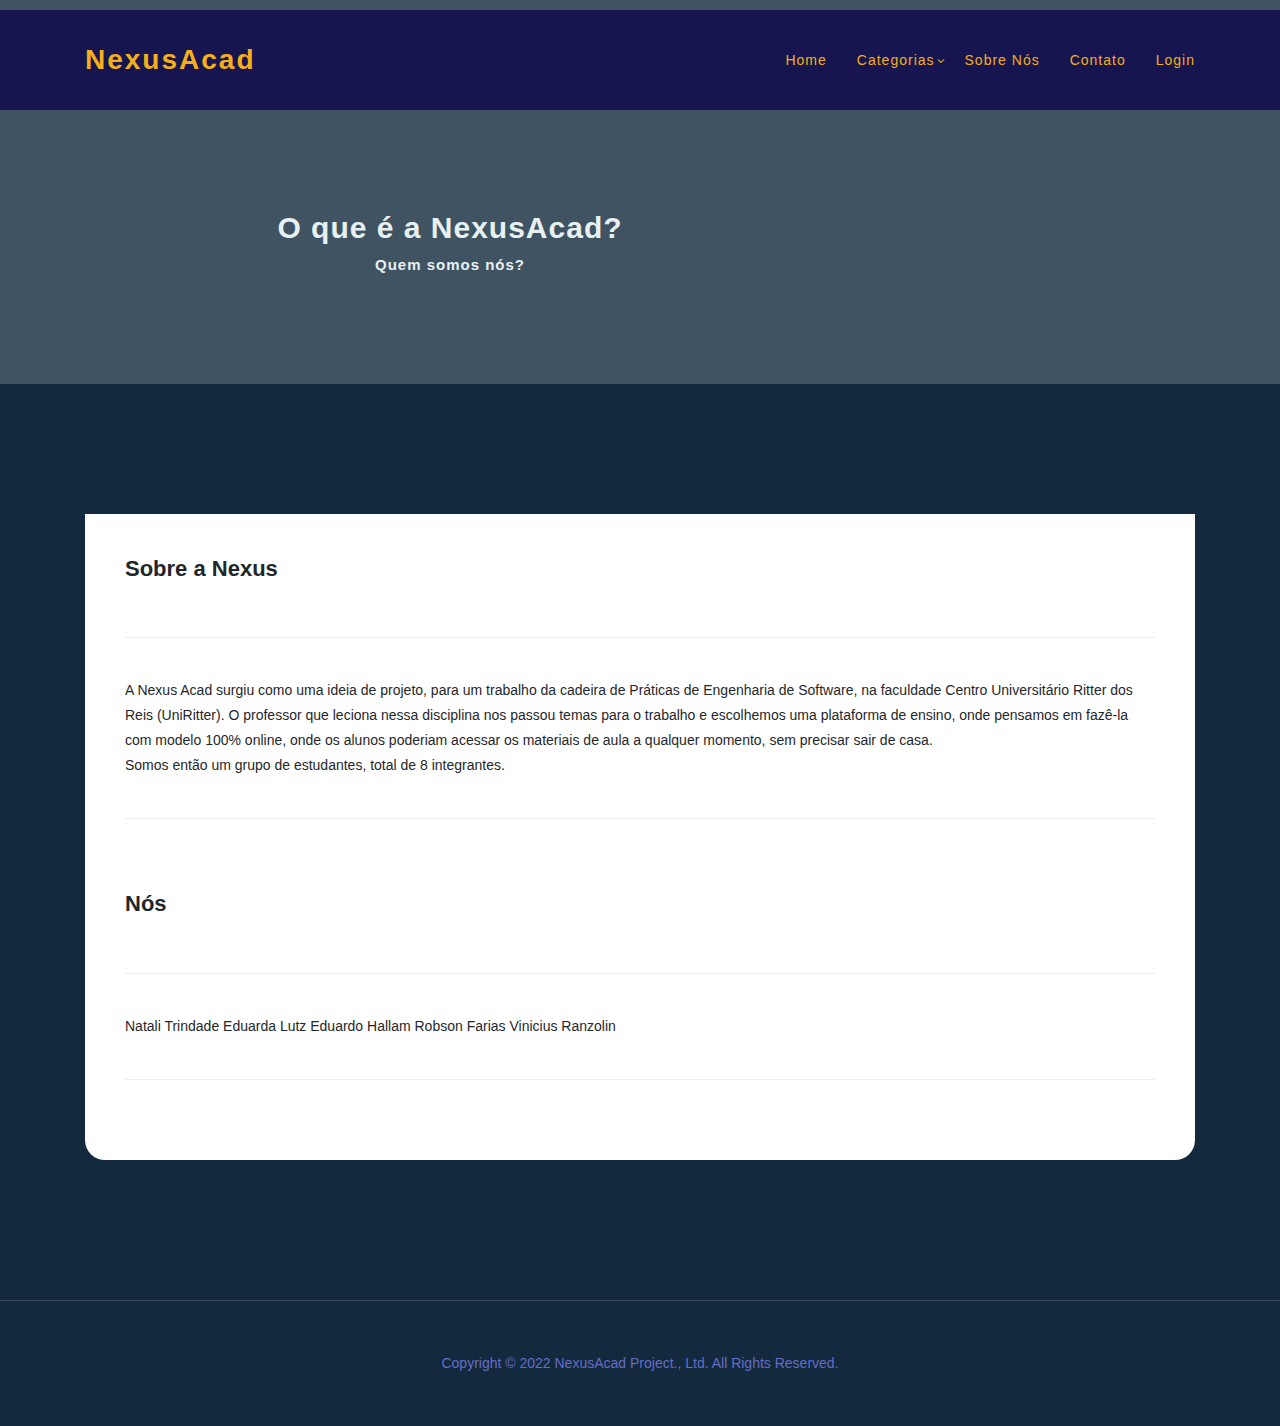
==== nexus-acad/about-us.html @ c948c455 "about us in progress" ====
<!DOCTYPE html>
<html lang="en">

  <head>

    <meta charset="utf-8">
    <meta name="viewport" content="width=device-width, initial-scale=1, shrink-to-fit=no">
    <meta name="description" content="">
    <meta name="author" content="NexusAcad">

    <title>Meeting NexusAcad Page</title>

    <!-- Bootstrap core CSS -->
    <link href="vendor/bootstrap/css/bootstrap.min.css" rel="stylesheet">


    <!-- Additional CSS Files -->
    <link rel="stylesheet" href="assets/css/fontawesome.css">
    <link rel="stylesheet" href="assets/css/nexus-acad-project.css">
    <link rel="stylesheet" href="assets/css/owl.css">
    <link rel="stylesheet" href="assets/css/lightbox.css">
    <link rel="stylesheet" href="assets/css/upcoming-meetings.css">
    <link rel="stylesheet" href="assets/css/contact-us.css">
    <link rel="stylesheet" href="assets/css/courses.css">
    <link rel="stylesheet" href="assets/css/about-us.css">
    <link rel="stylesheet" href="assets/css/header.css">
    <link rel="stylesheet" href="assets/css/services.css">
    <link rel="stylesheet" href="assets/css/apply.css">



  </head>

<body>

   


  <!-- ***** Header Area Start ***** -->

  <header class="header-area header-sticky">
      <div class="container">
          <div class="row">
              <div class="col-12">
                  <nav class="main-nav">

                      <!-- ***** Logo Start ***** -->
                      <a href="index.html" class="logo">
                          NexusAcad
                      </a>
                      <!-- ***** Logo End ***** -->

                      <!-- ***** Menu Start ***** -->

                      <ul class="nav">
                        <li><a href="index.html">Home</a></li>
                        <li class="has-sub">
                            <a href="javascript:void(0)">Categorias</a>
                            <ul class="sub-menu">
                              <li><a href="meetings.html">Desenvolvimento</a></li>
                              <li><a href="meeting-details.html">Data Science</a></li>
                              <li><a href="meeting-details.html">Inteligência Artificial</a></li>
                              <li><a href="meeting-details.html">Design</a></li>
                              <li><a href="meeting-details.html">UI/UX</a></li>
                              <li><a href="meeting-details.html">Redes de Computadores</a></li>
                              <li><a href="meeting-details.html">Hardware e Software</a></li>
                            </ul>
                        </li>
                        <li><a href="about-us.html">Sobre Nós</a></li> 
                        <li><a href="index.html">Contato</a></li>
                        <li><a href="index.html">Login</a></li>  
                    </ul>               
                      <a class="menu-trigger">
                          <span>Menu</span>
                      </a>
                      <!-- ***** Menu End ***** -->

                  </nav>
              </div>
          </div>
      </div>
  </header>

  <!-- ***** Header Area End ***** -->

  <section class="heading-page header-text" id="top">
    <div class="container">
      <div class="row">
        <div class="col-lg-8">
         <h2>O que é a NexusAcad?</h2>
          <h6>Quem somos nós?</h6>
        </div>
      </div>
    </div>
  </section>

  <section class="meetings-page" id="meetings">
    <div class="container">
      <div class="row">
        <div class="col-lg-15">
          <div class="row">
            <div class="col-lg-15">
              <div class="meeting-single-item">
                <div class="thumb">
                  <a href="meeting-details.html"><img src="single-meeting.jpg" alt=""></a>
                </div>
                <div class="down-content">
                  <h4>Sobre a Nexus</h4>
                  
                  <p class="description">
                    A Nexus Acad surgiu como uma ideia de projeto, para um trabalho da cadeira de Práticas de Engenharia de Software, na faculdade Centro Universitário Ritter dos Reis (UniRitter).
                    O professor que leciona nessa disciplina nos passou temas para o trabalho e escolhemos uma plataforma de ensino, onde pensamos em fazê-la com modelo 100% online, onde os alunos poderiam acessar os materiais de aula a qualquer momento, sem precisar sair de casa.
                    
                    <br>Somos então um grupo de estudantes, total de 8 integrantes.
                  </p>

                  <br>
                  <h4>Nós</h4>
                  <p class="description">
                   Natali Trindade
                    Eduarda Lutz
                     Eduardo Hallam
                      Robson Farias
                       Vinicius Ranzolin
                    
                  </p>
                   
                  </div>
                </div>
              </div>
            </div>
           
          </div>
        </div>
      </div>

    <div class="footer">
      <p>Copyright © 2022 NexusAcad Project., Ltd. All Rights Reserved.</p>
    </div>

  </section>


  <!-- Scripts -->
  <!-- Bootstrap core JavaScript -->
    <script src="vendor/jquery/jquery.min.js"></script>
    <script src="vendor/bootstrap/js/bootstrap.bundle.min.js"></script>

    <script src="assets/js/isotope.min.js"></script>
    <script src="assets/js/owl-carousel.js"></script>
    <script src="assets/js/lightbox.js"></script>
    <script src="assets/js/tabs.js"></script>
    <script src="assets/js/video.js"></script>
    <script src="assets/js/slick-slider.js"></script>
    <script src="assets/js/custom.js"></script>
    <script>
        //according to loftblog tut
        $('.nav li:first').addClass('active');

        var showSection = function showSection(section, isAnimate) {
          var
          direction = section.replace(/#/, ''),
          reqSection = $('.section').filter('[data-section="' + direction + '"]'),
          reqSectionPos = reqSection.offset().top - 0;

          if (isAnimate) {
            $('body, html').animate({
              scrollTop: reqSectionPos },
            800);
          } else {
            $('body, html').scrollTop(reqSectionPos);
          }

        };

        var checkSection = function checkSection() {
          $('.section').each(function () {
            var
            $this = $(this),
            topEdge = $this.offset().top - 80,
            bottomEdge = topEdge + $this.height(),
            wScroll = $(window).scrollTop();
            if (topEdge < wScroll && bottomEdge > wScroll) {
              var
              currentId = $this.data('section'),
              reqLink = $('a').filter('[href*=\\#' + currentId + ']');
              reqLink.closest('li').addClass('active').
              siblings().removeClass('active');
            }
          });
        };

        $('.main-menu, .responsive-menu, .scroll-to-section').on('click', 'a', function (e) {
          e.preventDefault();
          showSection($(this).attr('href'), true);
        });

        $(window).scroll(function () {
          checkSection();
        });
    </script>
</body>

</html>
---- nexus-acad/assets/css/nexus-acad-project.css ----
@import url("https://fonts.googleapis.com/css?family=Poppins:100,200,300,400,500,600,700,800,900");
/* 
---------------------------------------------
reset
--------------------------------------------- 
*/
html, body, div, span, applet, object, iframe, h1, h2, h3, h4, h5, h6, p, blockquote, div
pre, a, abbr, acronym, address, big, cite, code, del, dfn, em, font, img, ins, kbd, q,
s, samp, small, strike, strong, sub, sup, tt, var, b, u, i, center, dl, dt, dd, ol, ul, li,
figure, header, nav, section, article, aside, footer, figcaption {
  margin: 0;
  padding: 0;
  border: 0;
  outline: 0;
}

.clearfix:after {
  content: ".";
  display: block;
  clear: both;
  visibility: hidden;
  line-height: 0;
  height: 0;
}

.clearfix {
  display: inline-block;
}

html[xmlns] .clearfix {
  display: block;
}

* html .clearfix {
  height: 1%;
}

ul, li {
  padding: 0;
  margin: 0;
  list-style: none;
}

header, nav, section, article, aside, footer, hgroup {
  display: block;
}

* {
  box-sizing: border-box;
}

html, body {
  font-family: 'Roboto', sans-serif;
  font-weight: 400;
  background-color: #13293D;
  font-size: 20px;
  -ms-text-size-adjust: 100%;
  -webkit-font-smoothing: antialiased;
  -moz-osx-font-smoothing: grayscale;
}

a {
  text-decoration: none !important;
  color: #13293D;
}

a:hover {
	color: #13293D;
}

h1, h2, h3, h4, h5, h6 {
  margin-top: 0px;
  margin-bottom: 0px;
}

ul {
  margin-bottom: 0px;
}

p {
  font-size: 14px;
  line-height: 25px;
  color: #2a2a2a;
}

img {
  width: 100%;
  overflow: hidden;
}

/* 
---------------------------------------------
global styles
--------------------------------------------- 
*/
html,
body 

{
 
  background: #E8F1F2;
  font-family: 'Roboto', sans-serif;
}

::selection {
  background: #E8F1F2;
  color: #F4AF1B;
}

::-moz-selection {
  background: #2d3f91;
  color: #F4AF1B;
}

@media (max-width: 991px) {
  html, body {
    overflow-x: hidden;
  }
  .mobile-top-fix {
    margin-top: 30px;
    margin-bottom: 0px;
  }
  .mobile-bottom-fix {
    margin-bottom: 30px;
  }
  .mobile-bottom-fix-big {
    margin-bottom: 60px;
  }
}

.main-button-blue a {
  font-size: 15px;
  color: #F4AF1B;
  background-color: #2d3f91;
  padding: 12px 30px;
  display: inline-block;
  border-radius: 22px;
  font-weight: 500;
  transition: all .3s;
}

.main-button-blue a:hover {
  opacity: 0.9;
}

.main-button-resume a {
  font-size: 15px;
  color: #2d3f91;
  background-color: #F4AF1B;
  padding: 12px 30px;
  display: inline-block;
  border-radius: 22px;
  font-weight: 500;
  transition: all .3s;
}

.main-button-resume a:hover {
  opacity: 0.9;
}

.section-heading h2 {
  line-height: 40px;
  margin-top: 0px;
  margin-bottom: 50px; 
  padding-bottom: 20px;
  border-bottom: 1px solid #3e3e3e;
  text-align: center;
  font-size: 22px;
  font-weight: 700;
  color: #E8F1F2; /*heading of the sections texts*/
}


/* 
---------------------------------------------
banner
--------------------------------------------- 
*/

.main-banner {
  position: relative;
  max-height: 100%;
  overflow: hidden;
  margin-bottom: -7px;
}

#bg-video {
    min-width: 100%;
    min-height: 100vh;
    max-width: 100%;
    max-height: 100vh;
    object-fit: cover;
    z-index: -1;
}

#bg-video::-webkit-media-controls {
    display: none !important;
}

.video-overlay {
    position: absolute;
    background-color: #13293dc9;
    top: 0;
    left: 0;
    bottom: 0;
    right: 0;
    width: 100%;
}

.main-banner .caption {
  position: absolute;
  top: 50%;
  transform: translateY(-50%);
}

.main-banner .caption h6 {
  margin-top: 0px;
  font-size: 15px;
  font-weight: 600;
  color: #E8F1F2;
  letter-spacing: 1px;
}

.main-banner .caption h2 {
  margin-top: 20px;
  margin-bottom: 20px;
  font-size: 36px;
  font-weight: 800;
  color: #E8F1F2;
  letter-spacing: 1px;
}

.main-banner .caption h2 em {
  font-style: normal;
  color: #E8F1F2;
  font-weight: 900;
}

.main-banner .caption p {
  color: #E8F1F2;
  font-size: 15px;
  max-width: 570px;
}

.main-banner .caption .main-button-blue {
  margin-top: 30px;
}

@media screen and (max-width: 767px) {

  .main-banner .caption h6 {
    font-weight: 500;
  }

  .main-banner .caption h2 {
    font-size: 36px;
  }

}


/*
---------------------------------------------
heading page
---------------------------------------------
*/

section.heading-page {
  background-color: #13293dc9;
  padding-top: 200px;
  padding-bottom: 110px;
  text-align: center;
}

section.heading-page h6 {
  margin-top: 0px;
  font-size: 15px;
  font-weight: 600;
  color: #E8F1F2;
  text-align: center;
  letter-spacing: 1px;
}

section.heading-page h2 {
  margin-top: 10px;
  margin-bottom: 10px;
  font-size: 30px;
  font-weight: 600;
  color: #E8F1F2;
  text-align: center;
  letter-spacing: 1px;
}
---- nexus-acad/assets/css/upcoming-meetings.css ----
section.meetings-page {
    background-color: #13293D;
    background-size: cover;
    padding-top: 100px;
    padding-bottom: 0px;
  }
  
 
  section.meetings-page .pagination {
    text-align: center;
    width: 100%;
    margin-top: 30px;
    display: inline-block;
  }
  
  section.meetings-page .pagination ul li {
    display: inline-block;
  }
  
  section.meetings-page .pagination ul li a {
    width: 40px;
    height: 40px;
    background-color: #2D3F91;
    border-radius: 10px;
    color: #E8F1F2;
    display: inline-block;
    text-align: center;
    line-height: 40px;
    font-weight: 600;
    font-size: 15px;
    transition: all .3s;
  }
  
  
  
  section.meetings-page .pagination ul li.active a,
  section.meetings-page .pagination ul li a:hover {
    background-color: #E8F1F2;
    color: #2D3F91;
  }
  
  .meeting-single-item .thumb {
    position: relative;
  }
  
  .meeting-single-item .thumb img {
    border-top-right-radius: 20px;
    border-top-left-radius: 20px;
  }
  
  
  .meeting-single-item .down-content {
    background-color: #fff;
    padding: 40px;
    border-bottom-right-radius: 20px;
    border-bottom-left-radius: 20px;
  }
  
  
  .meeting-single-item .down-content h4 {
    font-size: 22px;
    color: #1f272b;
    font-weight: 600;
    display: inline-block;
    margin-bottom: 15px;
  }
  
  .meeting-single-item .down-content h5 {
    font-size: 18px;
    color: #1f272b;
    font-weight: 700;
    display: inline-block;
    margin-bottom: 15px;
  }
  
  .meeting-single-item .down-content p {
    color: #1f272b;
    font-size: 14px;
  }
  
  .meeting-single-item .down-content p.description {
    margin-top: 40px;
    padding-top: 40px;
    border-top: 1px solid #eee;
    margin-bottom: 40px;
    padding-bottom: 40px;
    border-bottom: 1px solid #eee;
  }
  
  .meeting-single-item .down-content .share {
    margin-top: 40px;
    padding-top: 40px;
    border-top: 1px solid #eee;
  }
  
  .meeting-single-item .down-content .share h5 {
    float: left;
    margin-right: 10px;
    margin-bottom: 0px;
  }
  
  .meeting-single-item .down-content .share ul li {
    display: inline;
  }
  
  .meeting-single-item .down-content .share ul li a {
    font-size: 14px;
    color: #1f272b;
    transition: all .3s;
  }
  
 
  .templatemo-item-col {
      width: 31%;
  }
  
  @media (max-width: 992px) {
      .templatemo-item-col {
          width: 45%;
      }
  }
  
  @media (max-width: 767px) {
      .templatemo-item-col {
          width: 100%;
      }
  }


/*
  ---------------------------------------------------------------------------------------------------------------------
  Section workshops e oficinas
  ---------------------------------------------------------------------------------------------------------------------

  */

  section.upcoming-meetings {
    background-image: url(../images/meetings-bg.jpg);
    background-position: center center;
    background-attachment: fixed;
    background-repeat: no-repeat;
    background-size: cover;
    padding-top: 200px;
    padding-bottom: 5px;
  }
  
  section.upcoming-meetings .section-heading {
    text-align: center;
  }
  
  section.upcoming-meetings .categories {
    background-color: #fff;
    border-radius: 20px;
    padding: 40px;
    margin-right: 45px;
  }
  
  section.upcoming-meetings .categories h4 {
    font-size: 18px;
    font-weight: 600;
    color: #f5a425;
    margin-bottom: 30px;
    padding-bottom: 20px;
    border-bottom: 1px solid #3e3e3ead;
  }
  
  section.upcoming-meetings .categories ul li {
    display: inline-block;
    margin-bottom: 15px;
  }
  
  section.upcoming-meetings .categories ul li a {
    font-size: 15px;
    color: #13293D;
    font-weight: 500;
    transition: all .3s;
  }
  
  section.upcoming-meetings .categories ul li a:hover {
    color: #f5a425;
  }
  
  section.upcoming-meetings .categories .main-button-blue {
    border-top: 1px solid #3e3e3ead;
    padding-top: 30px;
    margin-top: 15px;
  }
  
  section.upcoming-meetings .categories .main-button-blue a {
    width: 100%;
    text-align: center;
  }
  
  .meeting-item {
    margin-bottom: 30px;
  }
  
  .meeting-item .thumb {
    position: relative;
  }
  
  .meeting-item .thumb img {
    border-top-right-radius: 20px;
    border-top-left-radius: 20px;
  }
  
  .meeting-item .thumb .price {
    position: absolute;
    left: 20px;
    top: 20px;
  }
  
  .meeting-item .thumb .price span {
    font-size: 16px;
    color: #1f272b;
    font-weight: 600;
    background-color: rgba(250,250,250,0.9);
    padding: 7px 12px;
    border-radius: 10px;
  }
  
  .meeting-item .down-content {
    background-color: #fff;
    padding: 30px;
    border-bottom-right-radius: 20px;
    border-bottom-left-radius: 20px;
  }
  
  .meeting-item .down-content .date {
    text-align: center;
    display: inline-block;
    margin-right: 15px;
  }
  
  .meeting-item .down-content .date h6 {
    font-size: 13px;;
    font-weight: 600;
    color: #a12c2f;
  }
  
  .meeting-item .down-content .date span {
    display: block;
    color: #1f272b;
    font-size: 22px;
    margin-top: 5px;
  }
  
  .meeting-item .down-content h4 {
    font-size: 18px;
    color: #1f272b;
    font-weight: 600;
    display: inline-block;
    margin-bottom: 15px;
  }
  
  .meeting-item .down-content p {
    margin-left: 50px;
    color: #1f272b;
    font-size: 14px;
   
  }
---- nexus-acad/assets/css/contact-us.css ----
section.contact-us {
    background-image: url(../images/meetings-bg.jpg);
    background-position: center center;
    background-attachment: fixed;
    background-repeat: no-repeat;
    background-size: cover;
    padding: 140px 0px 0px 0px;
  }
  
  section.contact-us #contact {
    background-color: #fff;
    border-radius: 20px;
    padding: 40px;
  }
  
  section.contact-us #contact h2 {
    color: #F4AF1B;
    border-bottom: 1px solid #eee;
    margin-bottom: 40px;
    padding-bottom: 20px;
    font-size: 22px;
    font-weight: 700;
  }
  
  section.contact-us #contact input {
    width: 100%;
    height: 40px;
    border-radius: 20px;
    background-color: #f7f7f7;
    outline: none;
    border: none;
    box-shadow: none;
    font-size: 13px;
    font-weight: 500;
    color: #7a7a7a;
    padding: 0px 15px;
    margin-bottom: 30px;
  }
  
  section.contact-us #contact textarea {
    width: 100%;
    min-height: 140px;
    max-height: 180px;
    border-radius: 20px;
    background-color: #f7f7f7;
    outline: none;
    border: none;
    box-shadow: none;
    font-size: 13px;
    font-weight: 500;
    color: #7a7a7a;
    padding: 15px;
    margin-bottom: 30px;
  }
  
  section.contact-us #contact button {
    font-size: 13px;
    color: #13293D;
    background-color: #F4AF1B;
    padding: 12px 30px;
    display: inline-block;
    border-radius: 22px;
    font-weight: 500;
    transition: all .3s;
    border: none;
    outline: none;
  }
  
  section.contact-us #contact button:hover {
    opacity: 0.9;
  }
  
  section.contact-us .right-info {
    background-color: #13293D;
    border-radius: 20px;
    padding: 40px;
  }
  
  section.contact-us .right-info ul li {
    display: inline-block;
    border-bottom: 1px solid rgba(250,250,250,0.15);
    margin-bottom: 30px;
    padding-bottom: 30px;
  }
  
  section.contact-us .right-info ul li:last-child {
    margin-bottom: 0;
    padding-bottom: 0;
    border-bottom: none;
  }
  
  section.contact-us .right-info ul li h6 {
    color: #fff;
    font-size: 15px;
    font-weight: 600;
    margin-bottom: 10px;
  }
  
  section.contact-us .right-info ul li span {
    display: block;
    font-size: 18px;
    color: #fff;
    font-weight: 700;
  }
  
  .footer {
    text-align: center;
    margin-top: 140px;
    border-top: 1px solid rgba(250,250,250,0.15);
    padding: 50px 0px;
  }
  .footer p {
    font-size: 14px;
    color: #666dc7;
  }
---- nexus-acad/assets/css/courses.css ----
section.our-courses {
    background-image: url(../images/meetings-bg.jpg);
    background-position: center center;
    background-attachment: fixed;
    background-repeat: no-repeat;
    background-size: cover;
    padding-top: 100px;
    padding-bottom: 50px;
  }
  
  .our-courses .item .down-content {
    background-color: #fff;
  }
  
  .our-courses .item .down-content h4 {
    padding: 25px;
    font-size: 18px;
    color: #1f272b;
    text-align: center; 
    border-bottom: 1px solid #eee;
  }
  
  .our-courses .item .down-content .info {
    padding: 25px;
  }
  
  .our-courses .item .down-content .info ul li {
    display: inline-block;
    margin-right: 1px;
  }
  
  .our-courses .item .down-content .info ul li i {
    color: #f5a425;
    font-size: 14px;
  }
  
  .our-courses .item .down-content .info span {
    color: #a12c2f;
    font-size: 15px;
    font-weight: 600;
    text-align: right;
    display: inline-block;
    width: 100%;
  }
  
  .our-courses .owl-nav {
    text-align: center;
    position: absolute;
    width: 100%;
    top: 50%;
    transform: translateY(-45px);
  }
  
  .our-courses .owl-dots {
    display: inline-block;
    text-align: center;
    width: 100%;
    margin-top: 40px;
  }
  
  .our-courses .owl-dots .owl-dot {
    transition: all .5s;
    width: 7px;
    height: 7px;
    background-color: #fff;
    margin: 0px 5px;
    border-radius: 50%;
    outline: none;
  }
  
  .our-courses .owl-dots .active {
    width: 24px;
    height: 8px;
    border-radius: 4px;
  }
      
  .our-courses .owl-nav .owl-prev{
    margin-right: 10px;
    outline: none;
    position: absolute;
    left: -80px;
  }
  
  .our-courses .owl-nav .owl-prev span,
  .our-courses .owl-nav .owl-next span {
    opacity: 0;
  }
  
  .our-courses .owl-nav .owl-prev:before {
    display: inline-block;
    font-family: 'FontAwesome';
    color: #1e1e1e;
    font-size: 25px;
    font-weight: 700;
    content: '\f104';
    background-color: #fff;
    width: 50px;
    height: 50px;
    border-radius: 50%;
    line-height: 50px;
  }
  
  .our-courses .owl-nav .owl-prev {
    opacity: 1;
    transition: all .5s;
  }
  
  .our-courses .owl-nav .owl-prev:hover {
    opacity: 0.9;
  }
  
  .our-courses .owl-nav .owl-next {
    opacity: 1;
    transition: all .5s;
  }
  
  .our-courses .owl-nav .owl-next:hover {
    opacity: 0.9;
  }
  
  .our-courses .owl-nav .owl-next{
    margin-left: 10px;
    outline: none;
    position: absolute;
    right: -85px;
  }
  
  .our-courses .owl-nav .owl-next:before {
    display: inline-block;
    font-family: 'FontAwesome';
    color: #1e1e1e;
    font-size: 25px;
    font-weight: 700;
    content: '\f105';
    background-color: #fff;
    width: 50px;
    height: 50px;
    border-radius: 50%;
    line-height: 50px;
  }
---- nexus-acad/assets/css/header.css ----
/* background header fixo*/
.background-header {
    background-color: #16154F!important;
    height: 80px!important;
    position: fixed!important;
    top: 0!important;
    left: 0;
    right: 0;
    box-shadow: 0px 0px 10px #3e3e3e!important;
  }
  
 /*
  .background-header .main-nav .nav li a {
    color: #F4AF1B!important;
  }
  */


  /* background header logo main nav ----------- texts inside the fixed nav */
  .background-header .logo,
  .background-header .main-nav .nav li a {
    color: #F4AF1B!important;
  }
  
  /*
  .background-header .main-nav .nav li:hover a {
    color: #E8F1F2!important;
  
  }
  .background-header .nav li a.active {
    color: #E8F1F2!important;
  }
  */

/*main header   */
  .header-area {
    background-color: #16154F;
    position: absolute;
    top: 10px;
    left: 0;
    right: 0;
    z-index: 100;
    -webkit-transition: all .5s ease 0s;
    -moz-transition: all .5s ease 0s;
    -o-transition: all .5s ease 0s;
    transition: all .5s ease 0s;
  }
  
  .header-area .main-nav {
    min-height: 80px;
    background: transparent;
  }
  
  .header-area .main-nav .logo {
    line-height: 100px;
    color: #F4AF1B;
    font-size: 28px;
    font-weight: 700;
    letter-spacing: 2px;
    float: left;
    -webkit-transition: all 0.3s ease 0s;
    -moz-transition: all 0.3s ease 0s;
    -o-transition: all 0.3s ease 0s;
    transition: all 0.3s ease 0s;
  }
  
  .background-header .main-nav .logo {
    line-height: 75px;
  }
  
  .background-header .nav {
    margin-top: 20px !important;
  }
  
  .header-area .main-nav .nav {
    float: right;
    margin-top: 30px;
    margin-right: 0px;
    background-color: transparent;
    -webkit-transition: all 0.3s ease 0s;
    -moz-transition: all 0.3s ease 0s;
    -o-transition: all 0.3s ease 0s;
    transition: all 0.3s ease 0s;
    position: relative;
    z-index: 999;
  }
  
  .header-area .main-nav .nav li {
    padding-left: 15px;
    padding-right: 15px;
  }
  
  .header-area .main-nav .nav li:last-child {
    padding-right: 0px;
  }
  
  /* Text inside the main nav  */
  .header-area .main-nav .nav li a {
    display: block;
    font-weight: 500;
    font-size: 14px;
    color: #F4AF1B;
    -webkit-transition: all 0.3s ease 0s;
    -moz-transition: all 0.3s ease 0s;
    -o-transition: all 0.3s ease 0s;
    transition: all 0.3s ease 0s;
    height: 40px;
    line-height: 40px;
    border: transparent;
    letter-spacing: 1px;
  }
  
  /* Text inside the main nav hover and HOME color  */
  .header-area .main-nav .nav li:hover a,
  .header-area .main-nav .nav li a.active {
    color: #E8F1F2!important;
  }
  
  .background-header .main-nav .nav li:hover a,
  .background-header .main-nav .nav li a.active {
    color: #3e3e3e!important;
    opacity: 1;
  }
  
  .header-area .main-nav .nav li.has-sub {
    position: relative;
    padding-right: 15px;
  }
  
  /* arrow dropdown color */
  .header-area .main-nav .nav li.has-sub:after {
    font-family: FontAwesome;
    content: "\f107";
    font-size: 12px;
    color: #F4AF1B;
    position: absolute;
    right: 5px;
    top: 12px;
  }
  
    /* arrow dropdown color for mobile */
  .background-header .main-nav .nav li.has-sub:after {
    color: #F4AF1B;
  }


     /* Estilização da barra principal com o sub menu, caso remova o manu estica deformando a nav*/
  .header-area .main-nav .nav li.has-sub ul.sub-menu {
    position: absolute;
    width: 200px;
    box-shadow: 0 2px 28px 0 #3e3e3e;
    overflow: hidden;
    top: 40px;
    opacity: 0;
    transition: all .3s;
    transform: translateY(+2em);
    visibility: hidden;
    z-index: -1;
  }
  
  .header-area .main-nav .nav li.has-sub ul.sub-menu li {
    margin-left: 0px;
    padding-left: 0px;
    padding-right: 0px;
  }
  
  .header-area .main-nav .nav li.has-sub ul.sub-menu li a {
    opacity: 1;
    display: block;
    background: #E8F1F2;
    color: #F4AF1B!important; /*cor do texto dentro da sub barra*/
    padding-left: 20px;
    height: 40px;
    line-height: 40px;
    -webkit-transition: all 0.3s ease 0s;
    -moz-transition: all 0.3s ease 0s;
    -o-transition: all 0.3s ease 0s;
    transition: all 0.3s ease 0s;
    position: relative;
    font-size: 13px;
    font-weight: 400;
    border-bottom: 1px solid #3e3e3e; /*cor da separação no sub menu */
  }
  
  .header-area .main-nav .nav li.has-sub ul li a:hover {
    color: #3e3e3e!important;
    padding-left: 25px;
  }
  
  .header-area .main-nav .nav li.has-sub ul li a:hover:before {
    width: 3px;
  }
  
  .header-area .main-nav .nav li.has-sub:hover ul.sub-menu {
    visibility: visible;
    opacity: 1;
    z-index: 1;
    transform: translateY(0%);
    transition-delay: 0s, 0s, 0.3s;
  }
  
  

  .header-area .main-nav .menu-trigger {
    cursor: pointer;
    display: block;
    position: absolute;
    top: 33px;
    width: 32px;
    height: 40px;
    text-indent: -9999em;
    z-index: 99;
    right: 40px;
    display: none;
  }
  
  .background-header .main-nav .menu-trigger {
    top: 23px;
  }
  
  .header-area .main-nav .menu-trigger span,
  .header-area .main-nav .menu-trigger span:before,
  .header-area .main-nav .menu-trigger span:after {
    -moz-transition: all 0.4s;
    -o-transition: all 0.4s;
    -webkit-transition: all 0.4s;
    transition: all 0.4s;
    background-color: #E8F1F2; /*cor do haburguer do sub menu*/
    display: block;
    position: absolute;
    width: 30px;
    height: 2px;
    left: 0;
  }
  
  .background-header .main-nav .menu-trigger span,
  .background-header .main-nav .menu-trigger span:before,
  .background-header .main-nav .menu-trigger span:after {
    background-color: #E8F1F2;
  }
  
  .header-area .main-nav .menu-trigger span:before,
  .header-area .main-nav .menu-trigger span:after {
    -moz-transition: all 0.4s;
    -o-transition: all 0.4s;
    -webkit-transition: all 0.4s;
    transition: all 0.4s;
    background-color: #E8F1F2;
    display: block;
    position: absolute;
    width: 30px;
    height: 2px;
    left: 0;
    width: 75%;
  }
  
  .background-header .main-nav .menu-trigger span:before,
  .background-header .main-nav .menu-trigger span:after {
    background-color: #E8F1F2;
  }
  
  .header-area .main-nav .menu-trigger span:before,
  .header-area .main-nav .menu-trigger span:after {
    content: "";
  }
  
  .header-area .main-nav .menu-trigger span {
    top: 16px;
  }
  
  .header-area .main-nav .menu-trigger span:before {
    -moz-transform-origin: 33% 100%;
    -ms-transform-origin: 33% 100%;
    -webkit-transform-origin: 33% 100%;
    transform-origin: 33% 100%;
    top: -10px;
    z-index: 10;
  }
  
  .header-area .main-nav .menu-trigger span:after {
    -moz-transform-origin: 33% 0;
    -ms-transform-origin: 33% 0;
    -webkit-transform-origin: 33% 0;
    transform-origin: 33% 0;
    top: 10px;
  }
  
  .header-area .main-nav .menu-trigger.active span,
  .header-area .main-nav .menu-trigger.active span:before,
  .header-area .main-nav .menu-trigger.active span:after {
    background-color: transparent;
    width: 100%;
  }

  /*cross on the close trigger*/
  .header-area .main-nav .menu-trigger.active span:before {
    -moz-transform: translateY(6px) translateX(1px) rotate(45deg);
    -ms-transform: translateY(6px) translateX(1px) rotate(45deg);
    -webkit-transform: translateY(6px) translateX(1px) rotate(45deg);
    transform: translateY(6px) translateX(1px) rotate(45deg);
    background-color: #E8F1F2
  }
  
  .background-header .main-nav .menu-trigger.active span:before {
    background-color: #E8F1F2;
  }
  
  .header-area .main-nav .menu-trigger.active span:after {
    -moz-transform: translateY(-6px) translateX(1px) rotate(-45deg);
    -ms-transform: translateY(-6px) translateX(1px) rotate(-45deg);
    -webkit-transform: translateY(-6px) translateX(1px) rotate(-45deg);
    transform: translateY(-6px) translateX(1px) rotate(-45deg);
    background-color: #E8F1F2;
  }
  
  .background-header .main-nav .menu-trigger.active span:after {
    background-color: #E8F1F2;
  }
  /*cross on the close trigger ends up here*/

  .header-area.header-sticky {
    min-height: 80px;
  }
  
  .header-area .nav {
    margin-top: 30px;
  }
  
  /*
  .header-area.header-sticky .nav li a.active {
    color: #ff0000;
  }
  */


  @media (max-width: 1200px) {
    .header-area .main-nav .nav li {
      padding-left: 7px;
      padding-right: 7px;
    }
    .header-area .main-nav:before {
      display: none;
    }
  }
  
  @media (max-width: 767px) {
    .header-area .main-nav .logo {
      color: #F4AF1B;
    }
    .header-area.header-sticky .nav li a:hover,
    .header-area.header-sticky .nav li a.active {
      color: #F4AF1B!important; /*cor do home no sub menu mobile nav*/
      opacity: 1;
    }
    .header-area.header-sticky .nav li.search-icon a {
      width: 100%;
    }

    
    .header-area {
      background-color: #16154F; /*cor do sub menu mobile*/
      padding: 0px 15px;
      height: 100px;
      box-shadow: none;
      text-align: center;
    }

    
    .header-area .container {
      padding: 0px;
    }

    .header-area .logo {
      margin-left: 30px;
    }
     
    .header-area .menu-trigger {
      display: block !important;
    }
    .header-area .main-nav {
      overflow: hidden;
    }
    .header-area .main-nav .nav {
      float: none;
      width: 100%;
      display: none;
      -webkit-transition: all 0s ease 0s;
      -moz-transition: all 0s ease 0s;
      -o-transition: all 0s ease 0s;
      transition: all 0s ease 0s;
      margin-left: 0px;
    }
    .header-area .main-nav .nav li:first-child {
      border-top: 1px solid #3e3e3e; /*linha dentro do sub menu do sub menu mobile */
    }
    .header-area.header-sticky .nav {
      margin-top: 100px !important;
    }
    .header-area .main-nav .nav li {
      width: 100%;
      background: #3e3e3e;
      border-bottom: 1px solid #3e3e3e; /*linha dentro do sub menu mobile */
      padding-left: 0px !important;
      padding-right: 0px !important;
    }

    .header-area .main-nav .nav li a {
      height: 50px !important;
      line-height: 50px !important;
      padding: 0px !important;
      border: none !important;
      background: #E8F1F2 !important;
      color: #16154F !important;
    }
    .header-area .main-nav .nav li a:hover {
      color: #F4AF1B!important;
    }
    .header-area .main-nav .nav li.has-sub ul.sub-menu {
      position: relative;
      visibility: inherit;
      opacity: 1;
      z-index: 1;
      transform: translateY(0%);
      top: 0px;
      width: 100%;
      box-shadow: none;
      height: 0px;
      transition: all 0s;
    }
    .header-area .main-nav .nav li.submenu ul li a {
      font-size: 12px;
      font-weight: 400;
    }
    .header-area .main-nav .nav li.submenu ul li a:hover:before {
      width: 0px;
    }
    .header-area .main-nav .nav li.has-sub ul.sub-menu {
      height: auto;
    }
    .header-area .main-nav .nav li.has-sub:after {
      color: #3e3e3e;
      right: 30px;
      font-size: 14px;
      top: 15px;
    }
    .header-area .main-nav .nav li.submenu:hover ul, .header-area .main-nav .nav li.submenu:focus ul {
      height: 0px;
    }
  }
  
  @media (min-width: 767px) {
    .header-area .main-nav .nav {
      display: flex !important;
    }
  }
---- nexus-acad/assets/css/services.css ----
.services {
    margin-top: -135px;
    position: absolute;
    width: 100%;
  }
  
  .services .item {
    background-image: url(../images/service-item-bg.jpg);
    background-repeat: no-repeat;
    background-size: cover;
    background-position: center center;
    border-radius: 20px;
    text-align: center;
    color: #E8F1F2;
    padding: 40px;
  }
  
  .services .item .icon {
    max-width: 60px;
    margin: 0 auto;
  }
  
  .services .item h4 {
    margin-top: 25px;
    margin-bottom: 15px;
    font-size: 15px;
    font-weight: 600;
  }
  
  .services .item p {
    color: #E8F1F2;
    font-size: 13px;
  }
  
  .services .owl-nav {
    display: inline-block !important;
    text-align: center;
    position: absolute;
    width: 100%;
    top: 50%;
    transform: translateY(-25px);
  }
      
  .services .owl-nav .owl-prev{
    margin-right: 10px;
    outline: none;
    position: absolute;
    left: -80px;
  }
  
  .services .owl-nav .owl-prev span,
  .services .owl-nav .owl-next span {
    opacity: 0;
  }
  
  .services .owl-nav .owl-prev:before {
    display: inline-block;
    font-family: 'FontAwesome';
    color: #1e1e1e;
    font-size: 25px;
    font-weight: 700;
    content: '\f104';
    background-color: #fff;
    width: 50px;
    height: 50px;
    border-radius: 50%;
    line-height: 50px;
  }
  
  .services .owl-nav .owl-prev {
    opacity: 1;
    transition: all .5s;
  }
  
  .services .owl-nav .owl-prev:hover {
    opacity: 0.9;
  }
  
  .services .owl-nav .owl-next {
    opacity: 1;
    transition: all .5s;
  }
  
  .services .owl-nav .owl-next:hover {
    opacity: 0.9;
  }
  
  .services .owl-nav .owl-next{
    margin-left: 10px;
    outline: none;
    position: absolute;
    right: -85px;
  }
  
  .services .owl-nav .owl-next:before {
    display: inline-block;
    font-family: 'FontAwesome';
    color: #1e1e1e;
    font-size: 25px;
    font-weight: 700;
    content: '\f105';
    background-color: #fff;
    width: 50px;
    height: 50px;
    border-radius: 50%;
    line-height: 50px;
  }
---- nexus-acad/assets/css/apply.css ----
/*
---------------------------------------------
apply now
---------------------------------------------
*/

section.apply-now {
    background-image: url(../images/apply-bg.jpg);
    background-position: center center;
    background-attachment: fixed;
    background-repeat: no-repeat;
    background-size: cover;
    padding: 140px 0px;
  }
  
  section.apply-now .item {
    background-color: rgba(250,250,250,0.15);
    padding: 40px;
    margin-bottom: 30px;
  }
  
  section.apply-now .item h3 {
    color: #fff;
    font-size: 24px;
    font-weight: 700;
    margin-bottom: 20px;
  }
  
  section.apply-now .item p {
    color: #fff;
    margin-bottom: 20px;
  }
  
  .accordions {
    border-radius: 20px;
    padding: 40px;
    background-color: #fff;
    margin-left: 45px;
  }
  .accordions .accordion {
    border-bottom: 1px solid #eee;
  }
  .accordions .last-accordion {
    border-bottom: none;
  }
  .accordion-head {
    padding: 20px;  
    font-size: 18px;
    font-weight: 700;
    color: #1f272b;
    cursor: pointer;
    transition: color 200ms ease-in-out;
    border-bottom: 1px solid #fff;
  }
  @media screen and (min-width: 768px) {
    .accordion-head {
      padding: 1rem;
      font-size: 1.2rem;
    }
  }
  .accordion-head .icon {
    float: right;
    transition: transform 200ms ease-in-out;
  }
  .accordion-head.is-open {
    color: #f5a425;
    border-bottom: none;
  }
  .accordion-head.is-open .icon {
    transform: rotate(45deg);
  }
  .accordion-body {
    overflow: hidden;
    height: 0;
    transition: height 300ms ease-in-out;
    border-bottom: 1px solid #fff;
  }
  .accordion-body > .content {
    padding: 20px;
    padding-top: 0;
  }
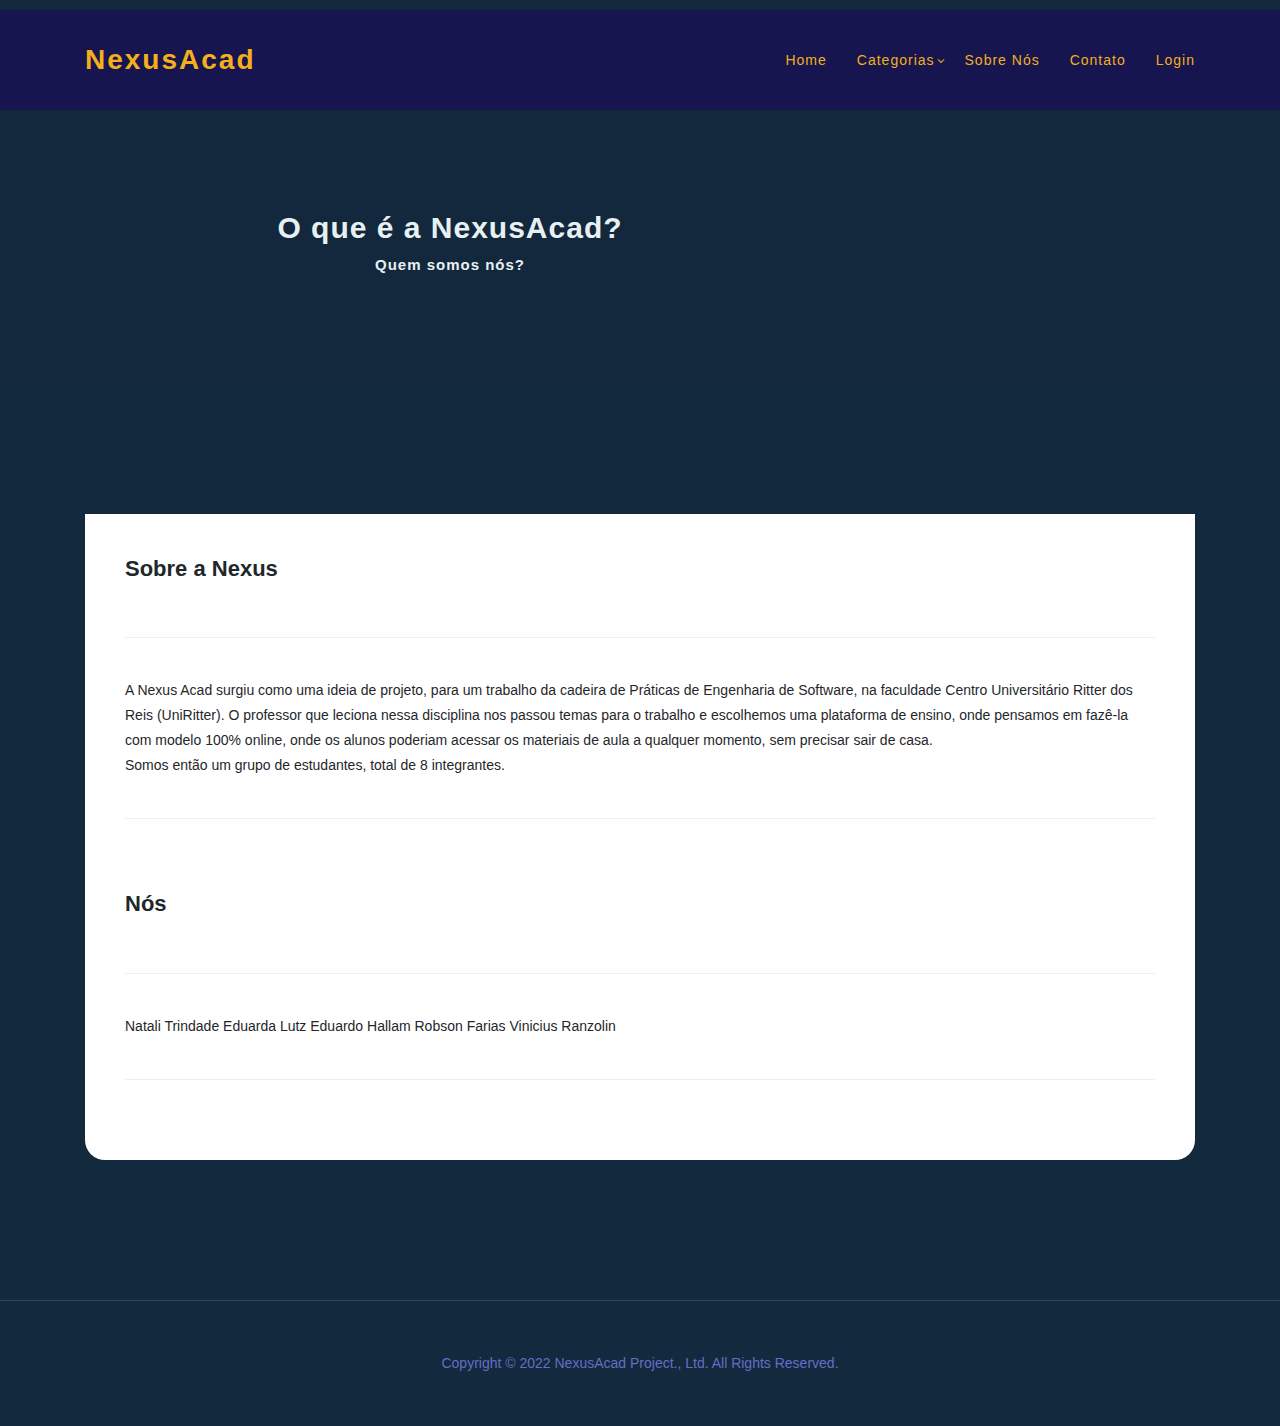
==== commit 3872dbe9: "login, contact us and about us" ====
--- a/nexus-acad/about-us.html
+++ b/nexus-acad/about-us.html
@@ -26,6 +26,8 @@
     <link rel="stylesheet" href="assets/css/header.css">
     <link rel="stylesheet" href="assets/css/services.css">
     <link rel="stylesheet" href="assets/css/apply.css">
+    <link rel="stylesheet" href="assets/css/contact-us-page.css">
+    <link rel="stylesheet" href="assets/css/form.css">
 
 
 
@@ -67,8 +69,8 @@
                             </ul>
                         </li>
                         <li><a href="about-us.html">Sobre Nós</a></li> 
-                        <li><a href="index.html">Contato</a></li>
-                        <li><a href="index.html">Login</a></li>  
+                        <li><a href="contact-us-page.html">Contato</a></li>
+                        <li><a href="form.html">Login</a></li>  
                     </ul>               
                       <a class="menu-trigger">
                           <span>Menu</span>
--- a/nexus-acad/assets/css/contact-us-page.css
+++ b/nexus-acad/assets/css/contact-us-page.css
@@ -0,0 +1,113 @@
+section.contact-us {
+    background-color: #13293dc9;
+    background-size: cover;
+    padding: 140px 0px 0px 0px;
+  }
+  
+  section.contact-us #contact {
+    background-color: #fff;
+    border-radius: 20px;
+    padding: 40px;
+  }
+  
+  section.contact-us #contact h2 {
+    color: #F4AF1B;
+    border-bottom: 1px solid #eee;
+    margin-bottom: 40px;
+    padding-bottom: 20px;
+    font-size: 22px;
+    font-weight: 700;
+  }
+  
+  section.contact-us #contact input {
+    width: 100%;
+    height: 40px;
+    border-radius: 20px;
+    background-color: #f7f7f7;
+    outline: none;
+    border: none;
+    box-shadow: none;
+    font-size: 13px;
+    font-weight: 500;
+    color: #7a7a7a;
+    padding: 0px 15px;
+    margin-bottom: 30px;
+  }
+  
+  section.contact-us #contact textarea {
+    width: 100%;
+    min-height: 140px;
+    max-height: 180px;
+    border-radius: 20px;
+    background-color: #f7f7f7;
+    outline: none;
+    border: none;
+    box-shadow: none;
+    font-size: 13px;
+    font-weight: 500;
+    color: #7a7a7a;
+    padding: 15px;
+    margin-bottom: 30px;
+  }
+  
+  section.contact-us #contact button {
+    font-size: 13px;
+    color: #13293D;
+    background-color: #F4AF1B;
+    padding: 12px 30px;
+    display: inline-block;
+    border-radius: 22px;
+    font-weight: 500;
+    transition: all .3s;
+    border: none;
+    outline: none;
+  }
+  
+  section.contact-us #contact button:hover {
+    opacity: 0.9;
+  }
+  
+  section.contact-us .right-info {
+    background-color: #13293D;
+    border-radius: 20px;
+    padding: 40px;
+  }
+  
+  section.contact-us .right-info ul li {
+    display: inline-block;
+    border-bottom: 1px solid rgba(250,250,250,0.15);
+    margin-bottom: 30px;
+    padding-bottom: 30px;
+  }
+  
+  section.contact-us .right-info ul li:last-child {
+    margin-bottom: 0;
+    padding-bottom: 0;
+    border-bottom: none;
+  }
+  
+  section.contact-us .right-info ul li h6 {
+    color: #fff;
+    font-size: 15px;
+    font-weight: 600;
+    margin-bottom: 10px;
+  }
+  
+  section.contact-us .right-info ul li span {
+    display: block;
+    font-size: 18px;
+    color: #fff;
+    font-weight: 700;
+  }
+  
+  .footer {
+    text-align: center;
+    margin-top: 140px;
+    border-top: 1px solid rgba(250,250,250,0.15);
+    padding: 50px 0px;
+  }
+  .footer p {
+    font-size: 14px;
+    color: #666dc7;
+  }
+  --- a/nexus-acad/assets/css/form.css
+++ b/nexus-acad/assets/css/form.css
@@ -0,0 +1,288 @@
+*,
+*::before,
+*::after {
+	box-sizing: border-box;
+}
+
+body {
+	margin: 0;
+	font-family: Roboto, -apple-system, Arial, sans-serif;
+	background: #13293D;
+}
+
+.forms-section {
+	display: flex;
+	flex-direction: column;
+	justify-content: center;
+	align-items: center;
+}
+
+.section-title {
+	font-size: 32px;
+	letter-spacing: 1px;
+	color: #fff;
+}
+
+.forms {
+	display: flex;
+	align-items: flex-start;
+	margin-top: 30px;
+}
+
+.form-wrapper {
+	animation: hideLayer .3s ease-out forwards;
+}
+
+.form-wrapper.is-active {
+	animation: showLayer .3s ease-in forwards;
+}
+
+@keyframes showLayer {
+	50% {
+		z-index: 1;
+	}
+	100% {
+		z-index: 1;
+	}
+}
+
+@keyframes hideLayer {
+	0% {
+		z-index: 1;
+	}
+	49.999% {
+		z-index: 1;
+	}
+}
+
+.switcher {
+	position: relative;
+	cursor: pointer;
+	display: block;
+	margin-right: auto;
+	margin-left: auto;
+	padding: 0;
+	text-transform: uppercase;
+	font-family: inherit;
+	font-size: 16px;
+	letter-spacing: .5px;
+	color: #F4AF1B;
+	background-color: transparent;
+	border: none;
+	outline: none;
+	transform: translateX(0);
+	transition: all .3s ease-out;
+}
+
+.form-wrapper.is-active .switcher-login {
+	color: #fff;
+	transform: translateX(90px);
+}
+
+.form-wrapper.is-active .switcher-signup {
+	color: #fff;
+	transform: translateX(-90px);
+}
+
+.underline {
+	position: absolute;
+	bottom: -5px;
+	left: 0;
+	overflow: hidden;
+	pointer-events: none;
+	width: 100%;
+	height: 2px;
+}
+
+.underline::before {
+	content: '';
+	position: absolute;
+	top: 0;
+	left: inherit;
+	display: block;
+	width: inherit;
+	height: inherit;
+	background-color: currentColor;
+	transition: transform .2s ease-out;
+}
+
+.switcher-login .underline::before {
+	transform: translateX(101%);
+}
+
+.switcher-signup .underline::before {
+	transform: translateX(-101%);
+}
+
+.form-wrapper.is-active .underline::before {
+	transform: translateX(0);
+}
+
+.form {
+	overflow: hidden;
+	min-width: 260px;
+	margin-top: 50px;
+	padding: 30px 25px;
+  border-radius: 5px;
+	transform-origin: top;
+}
+
+.form-login {
+	animation: hideLogin .3s ease-out forwards;
+}
+
+.form-wrapper.is-active .form-login {
+	animation: showLogin .3s ease-in forwards;
+}
+
+@keyframes showLogin {
+	0% {
+		background: #fff;
+		transform: translate(40%, 10px);
+	}
+	50% {
+		transform: translate(0, 0);
+	}
+	100% {
+		background-color: #fff;
+		transform: translate(35%, -20px);
+	}
+}
+
+@keyframes hideLogin {
+	0% {
+		background-color: #fff;
+		transform: translate(35%, -20px);
+	}
+	50% {
+		transform: translate(0, 0);
+	}
+	100% {
+		background: #fff;
+		transform: translate(40%, 10px);
+	}
+}
+
+.form-signup {
+	animation: hideSignup .3s ease-out forwards;
+}
+
+.form-wrapper.is-active .form-signup {
+	animation: showSignup .3s ease-in forwards;
+}
+
+@keyframes showSignup {
+	0% {
+		background: #fff;
+		transform: translate(-40%, 10px) scaleY(.8);
+	}
+	50% {
+		transform: translate(0, 0) scaleY(.8);
+	}
+	100% {
+		background-color: #fff;
+		transform: translate(-35%, -20px) scaleY(1);
+	}
+}
+
+@keyframes hideSignup {
+	0% {
+		background-color: #fff;
+		transform: translate(-35%, -20px) scaleY(1);
+	}
+	50% {
+		transform: translate(0, 0) scaleY(.8);
+	}
+	100% {
+		background: #fff;
+		transform: translate(-40%, 10px) scaleY(.8);
+	}
+}
+
+.form fieldset {
+	position: relative;
+	opacity: 0;
+	margin: 0;
+	padding: 0;
+	border: 0;
+	transition: all .3s ease-out;
+}
+
+.form-login fieldset {
+	transform: translateX(-50%);
+}
+
+.form-signup fieldset {
+	transform: translateX(50%);
+}
+
+.form-wrapper.is-active fieldset {
+	opacity: 1;
+	transform: translateX(0);
+	transition: opacity .4s ease-in, transform .35s ease-in;
+}
+
+.form legend {
+	position: absolute;
+	overflow: hidden;
+	width: 1px;
+	height: 1px;
+	clip: rect(0 0 0 0);
+}
+
+.input-block {
+	margin-bottom: 20px;
+}
+
+.input-block label {
+	font-size: 14px;
+  color: #13293D;
+}
+
+.input-block input {
+	display: block;
+	width: 100%;
+	margin-top: 8px;
+	padding-right: 15px;
+	padding-left: 15px;
+	font-size: 16px;
+	line-height: 40px;
+	color: #13293D;
+  background: #eef9fe;
+  border: 1px solid #cddbef;
+  border-radius: 2px;
+}
+
+.form [type='submit'] {
+	opacity: 0;
+	display: block;
+	min-width: 120px;
+	margin: 30px auto 10px;
+	font-size: 18px;
+	line-height: 40px;
+	border-radius: 25px;
+	border: none;
+	transition: all .3s ease-out;
+}
+
+.form-wrapper.is-active .form [type='submit'] {
+	opacity: 1;
+	transform: translateX(0);
+	transition: all .4s ease-in;
+}
+
+.btn-login {
+	color: #fbfdff;
+	background: #3fa504;
+	transform: translateX(-30%);
+}
+
+.btn-signup {
+	color: #3fa504;
+	background: #fbfdff;
+	box-shadow: inset 0 0 0 2px #3fa504;
+	transform: translateX(30%);
+}
+
+
+
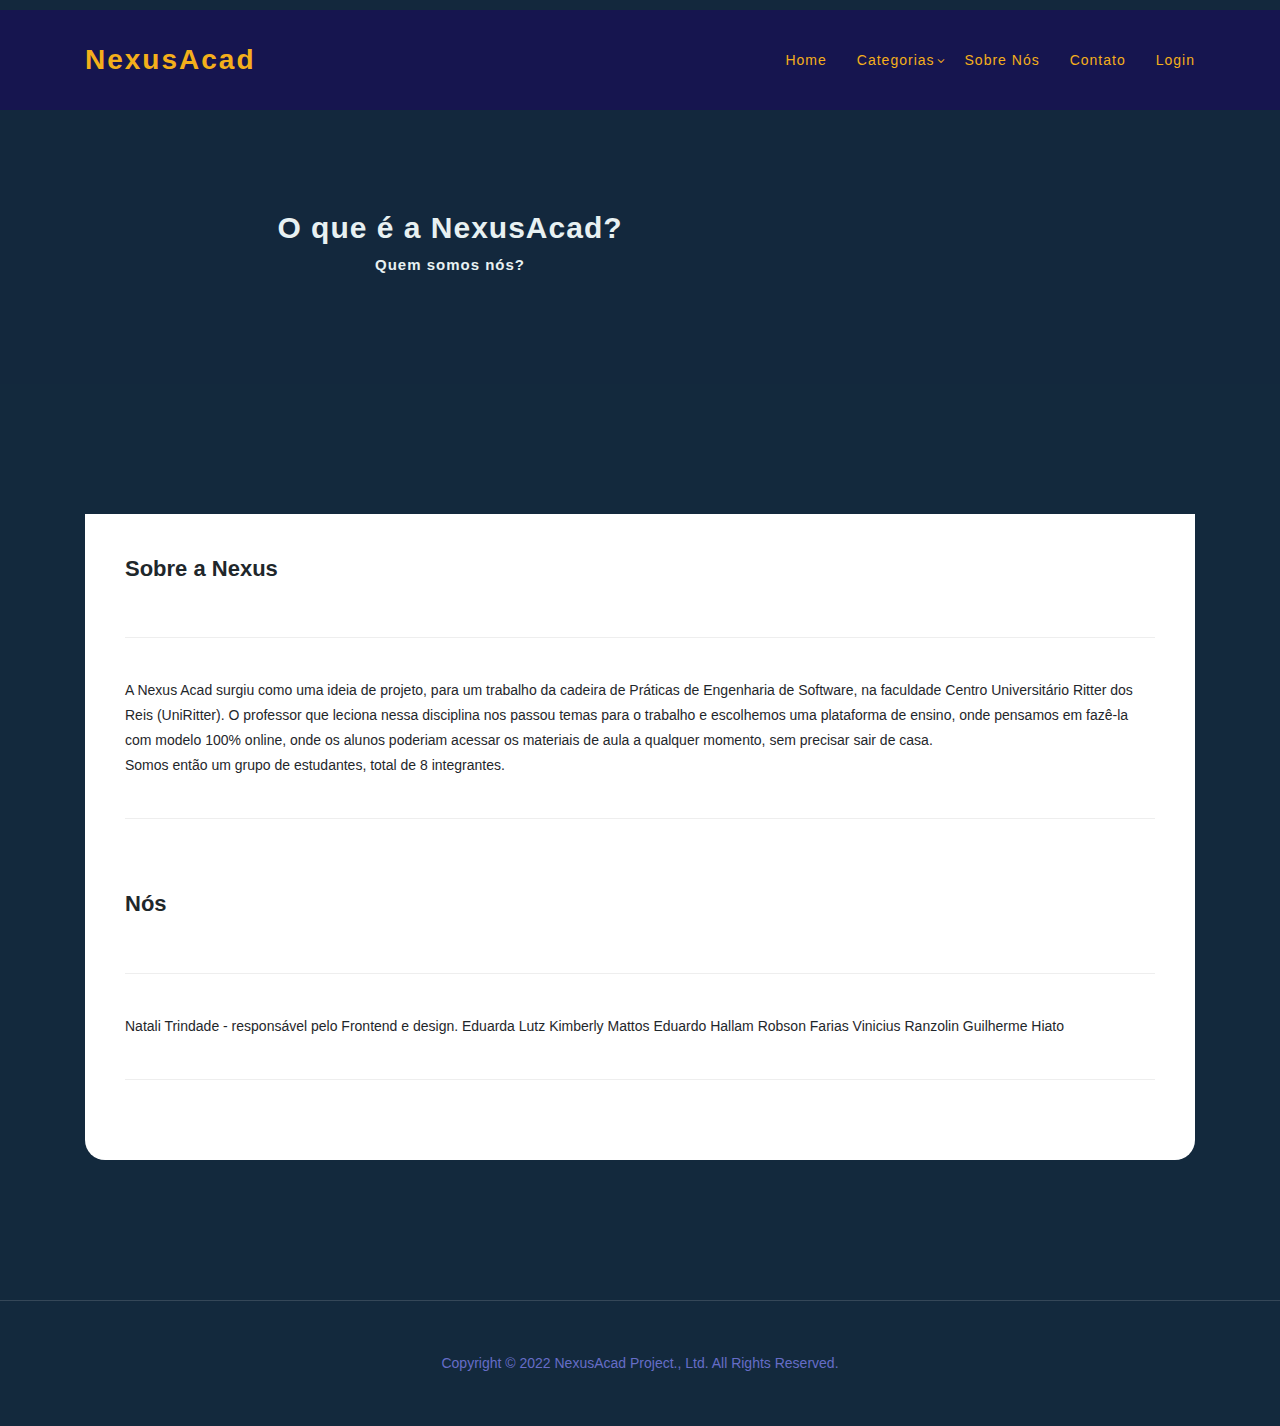
==== commit bb74bbeb: "about us" ====
--- a/nexus-acad/about-us.html
+++ b/nexus-acad/about-us.html
@@ -59,13 +59,10 @@
                         <li class="has-sub">
                             <a href="javascript:void(0)">Categorias</a>
                             <ul class="sub-menu">
-                              <li><a href="meetings.html">Desenvolvimento</a></li>
-                              <li><a href="meeting-details.html">Data Science</a></li>
-                              <li><a href="meeting-details.html">Inteligência Artificial</a></li>
-                              <li><a href="meeting-details.html">Design</a></li>
-                              <li><a href="meeting-details.html">UI/UX</a></li>
-                              <li><a href="meeting-details.html">Redes de Computadores</a></li>
-                              <li><a href="meeting-details.html">Hardware e Software</a></li>
+                              <li><a href="desenvolvimento.html">Desenvolvimento</a></li>
+                                <li><a href="data-science.html">Data Science</a></li>
+                                <li><a href="IA.html">Inteligência Artificial</a></li>
+                                <li><a href="ui-ux.html">UI/UX</a></li>
                             </ul>
                         </li>
                         <li><a href="about-us.html">Sobre Nós</a></li> 
@@ -119,11 +116,13 @@
                   <br>
                   <h4>Nós</h4>
                   <p class="description">
-                   Natali Trindade
+                   Natali Trindade - responsável pelo Frontend e design. 
                     Eduarda Lutz
-                     Eduardo Hallam
-                      Robson Farias
-                       Vinicius Ranzolin
+                     Kimberly Mattos
+                      Eduardo Hallam
+                       Robson Farias
+                        Vinicius Ranzolin
+                         Guilherme Hiato
                     
                   </p>
                    
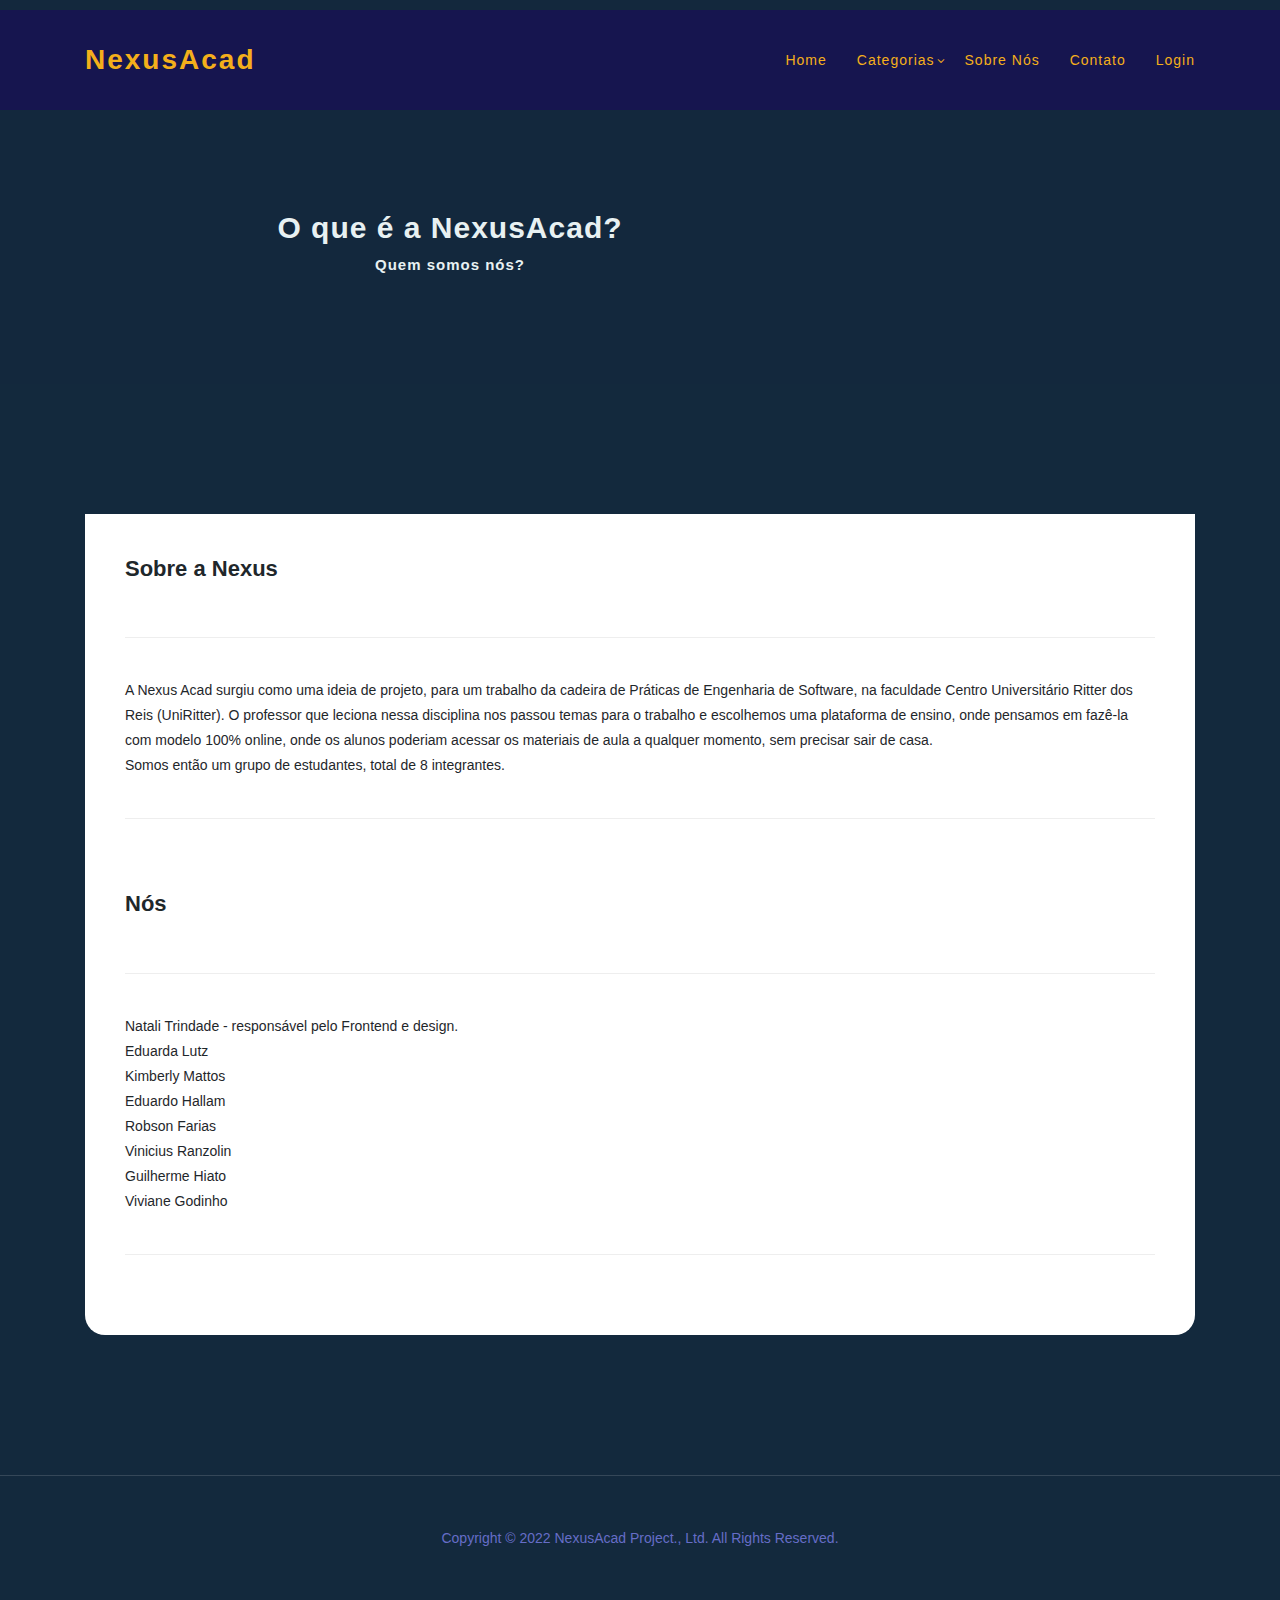
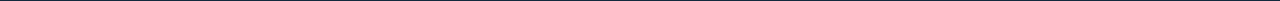
==== commit 6f0f6fd4: "nomes" ====
--- a/nexus-acad/about-us.html
+++ b/nexus-acad/about-us.html
@@ -117,12 +117,21 @@
                   <h4>Nós</h4>
                   <p class="description">
                    Natali Trindade - responsável pelo Frontend e design. 
+                   <br>
                     Eduarda Lutz
+                    <br>
                      Kimberly Mattos
+                     <br>
                       Eduardo Hallam
+                      <br>
                        Robson Farias
+                       <br>
                         Vinicius Ranzolin
+                        <br>
                          Guilherme Hiato
+                         <br>
+                          Viviane Godinho
+                          <br>
                     
                   </p>
                    
